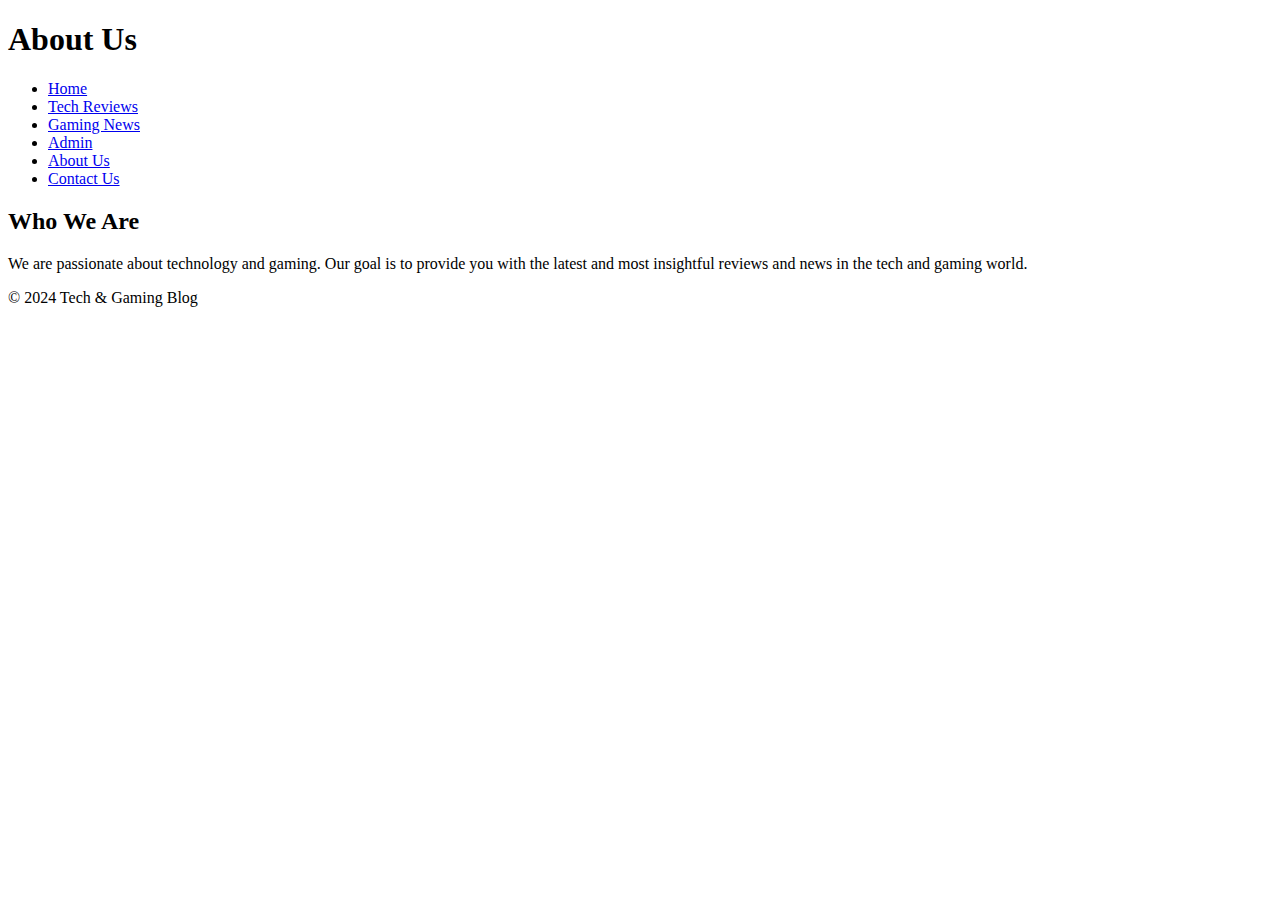
==== about.html @ 54952851 "Add files via upload" ====
<!-- Drix -->

<!DOCTYPE html>
<html lang="en">
<head>
    <meta charset="UTF-8">
    <meta name="viewport" content="width=device-width, initial-scale=1.0">
    <title>About Us</title>
    <link rel="stylesheet" href="css/style.css">
</head>
<body>
    <header>
        <h1>About Us</h1>
        <nav>
            <ul>
                <li><a href="#">Home</a></li>
                <li><a href="#">Tech Reviews</a></li>
                <li><a href="#">Gaming News</a></li>
                <li><a href="admin.html">Admin</a></li>
                <li><a href="about.html">About Us</a></li>
                <li><a href="contact.html">Contact Us</a></li>
            </ul>
        </nav>
    </header>

    <section id="about-content">
        <h2>Who We Are</h2>
        <p>We are passionate about technology and gaming. Our goal is to provide you with the latest and most insightful reviews and news in the tech and gaming world.</p>

        <!-- contents dito  -->
    </section>

    <footer>
        <p>&copy; 2024 Tech & Gaming Blog</p>
    </footer>
</body>
</html>
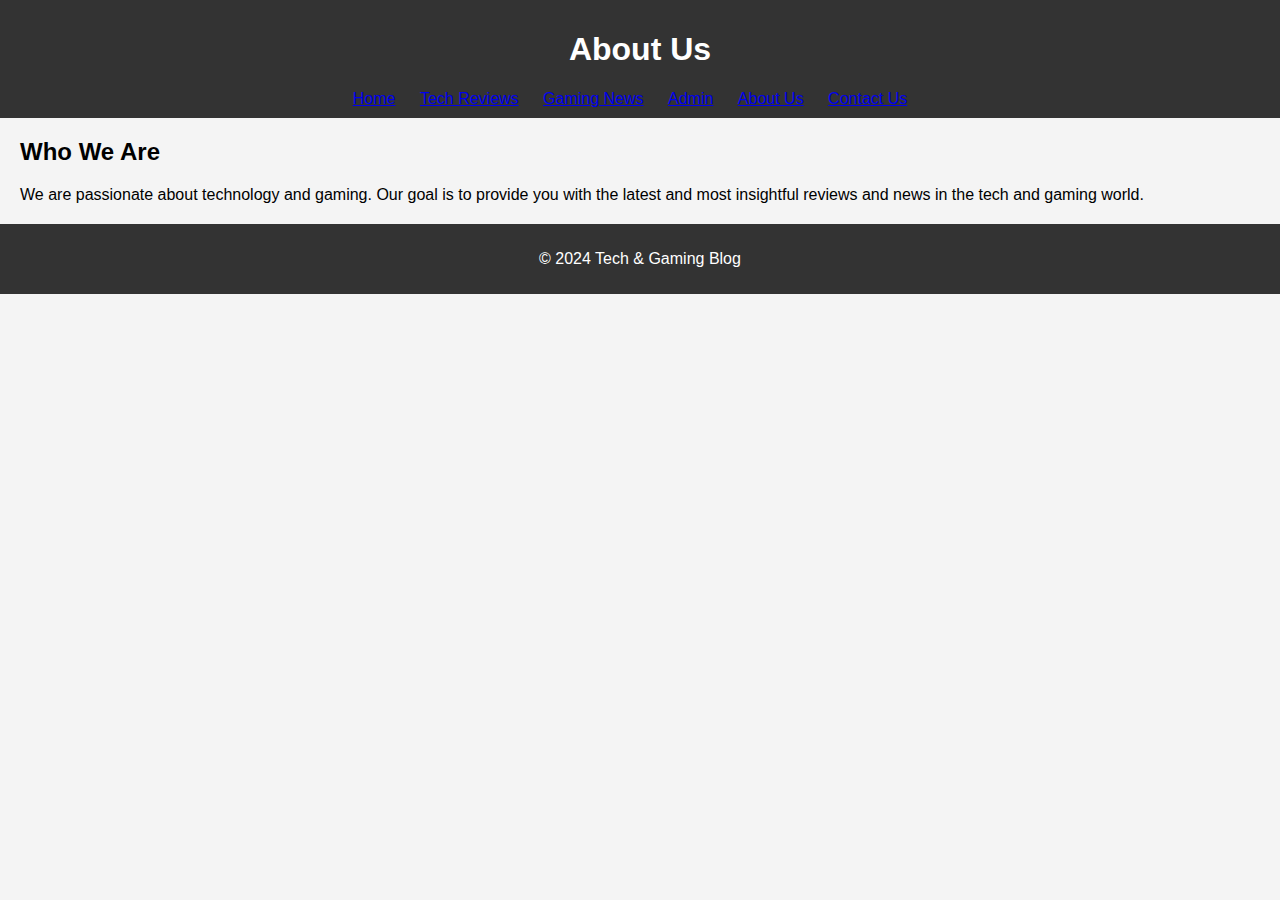
==== commit 9572c3fc: "Update about.html" ====
--- a/about.html
+++ b/about.html
@@ -6,7 +6,7 @@
     <meta charset="UTF-8">
     <meta name="viewport" content="width=device-width, initial-scale=1.0">
     <title>About Us</title>
-    <link rel="stylesheet" href="css/style.css">
+    <link rel="stylesheet" href="style.css">
 </head>
 <body>
     <header>
--- a/style.css
+++ b/style.css
@@ -0,0 +1,50 @@
+body {
+    font-family: 'Arial', sans-serif;
+    margin: 0;
+    padding: 0;
+    background-color: #f4f4f4;
+}
+
+header {
+    background-color: #333;
+    color: #fff;
+    padding: 10px;
+    text-align: center;
+}
+
+nav ul {
+    list-style-type: none;
+    margin: 0;
+    padding: 0;
+}
+
+nav ul li {
+    display: inline;
+    margin-right: 20px;
+}
+
+section {
+    margin: 20px;
+}
+
+article {
+    margin-bottom: 30px;
+}
+
+footer {
+    background-color: #333;
+    color: #fff;
+    padding: 10px;
+    text-align: center;
+}
+
+#details {
+    display: flex;
+    flex-direction: column;
+    align-items: center;
+    text-align: center;
+}
+
+.hidden {
+    display: none;
+}
